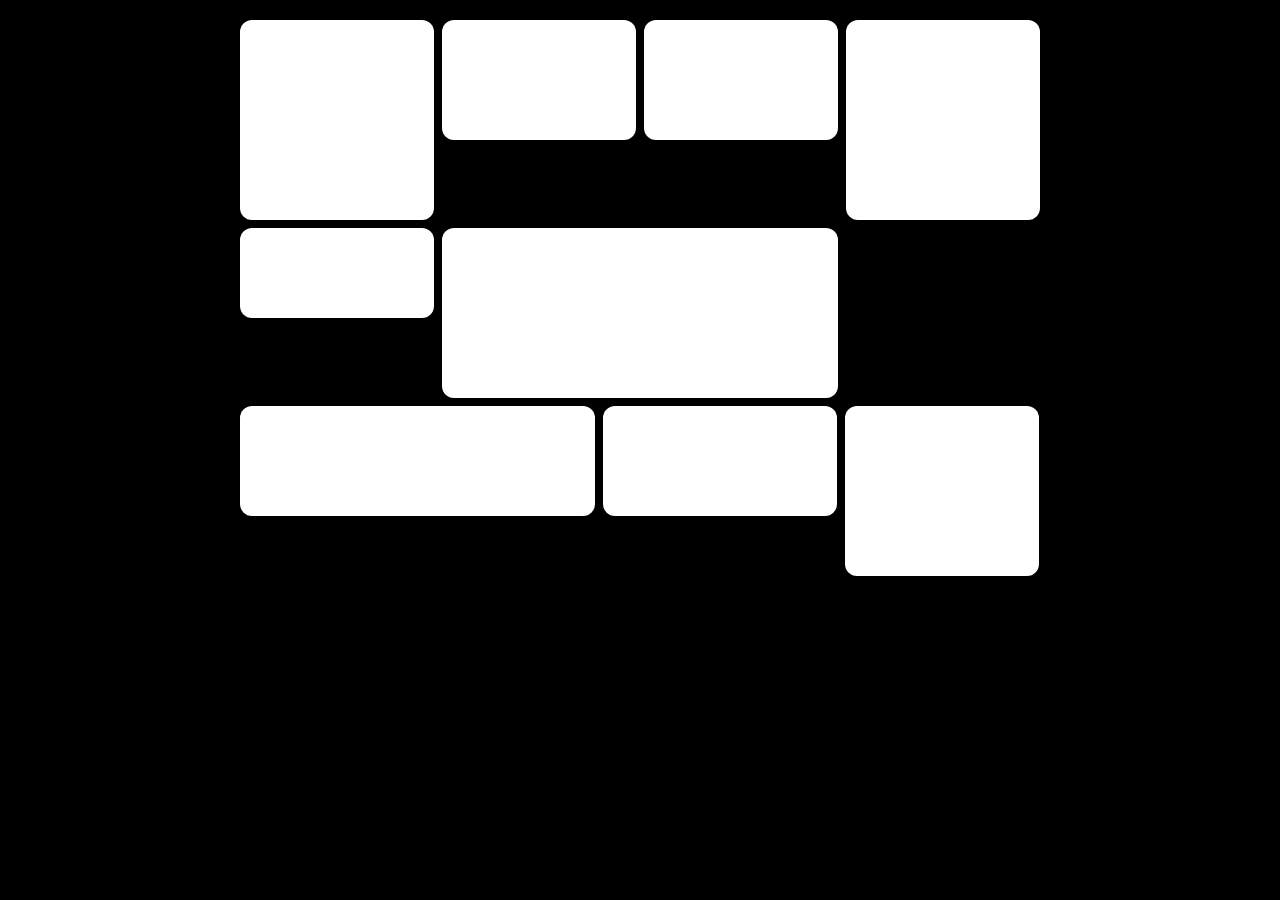
==== flexnotgrid.html @ b01bea79 "1" ====
<!DOCTYPE html>
<html lang="ru">
<head>
  <style>
    body { background: #000; margin: 20px; }
    
    .flex-grid {
      display: flex;
      flex-wrap: wrap;
      gap: 8px;
      max-width: 800px;
      margin: 0 auto;
    }
    
    .b {
      background: #fff;
      border-radius: 12px;
      box-sizing: border-box;
    }
  </style>
</head>
<body>

  <div class="flex-grid">
    <div class="b" style="flex: 0 0 calc(25% - 6px); height: 200px;"></div>
    <div class="b" style="flex: 0 0 calc(25% - 6px); height: 120px;"></div>
    <div class="b" style="flex: 0 0 calc(25% - 6px); height: 120px;"></div>
    <div class="b" style="flex: 0 0 calc(25% - 6px); height: 200px;"></div>
    
    <div class="b" style="flex: 0 0 calc(25% - 6px); height: 90px;"></div>
    <div class="b" style="flex: 0 0 calc(50% - 4px); height: 170px;"></div>
    
    <div class="b" style="flex: 0 0 calc(45% - 5px); height: 110px;"></div>
    <div class="b" style="flex: 0 0 calc(30% - 6px); height: 110px;"></div>
    <div class="b" style="flex: 0 0 calc(25% - 6px); height: 170px;"></div>
  </div>

</body>
</html>
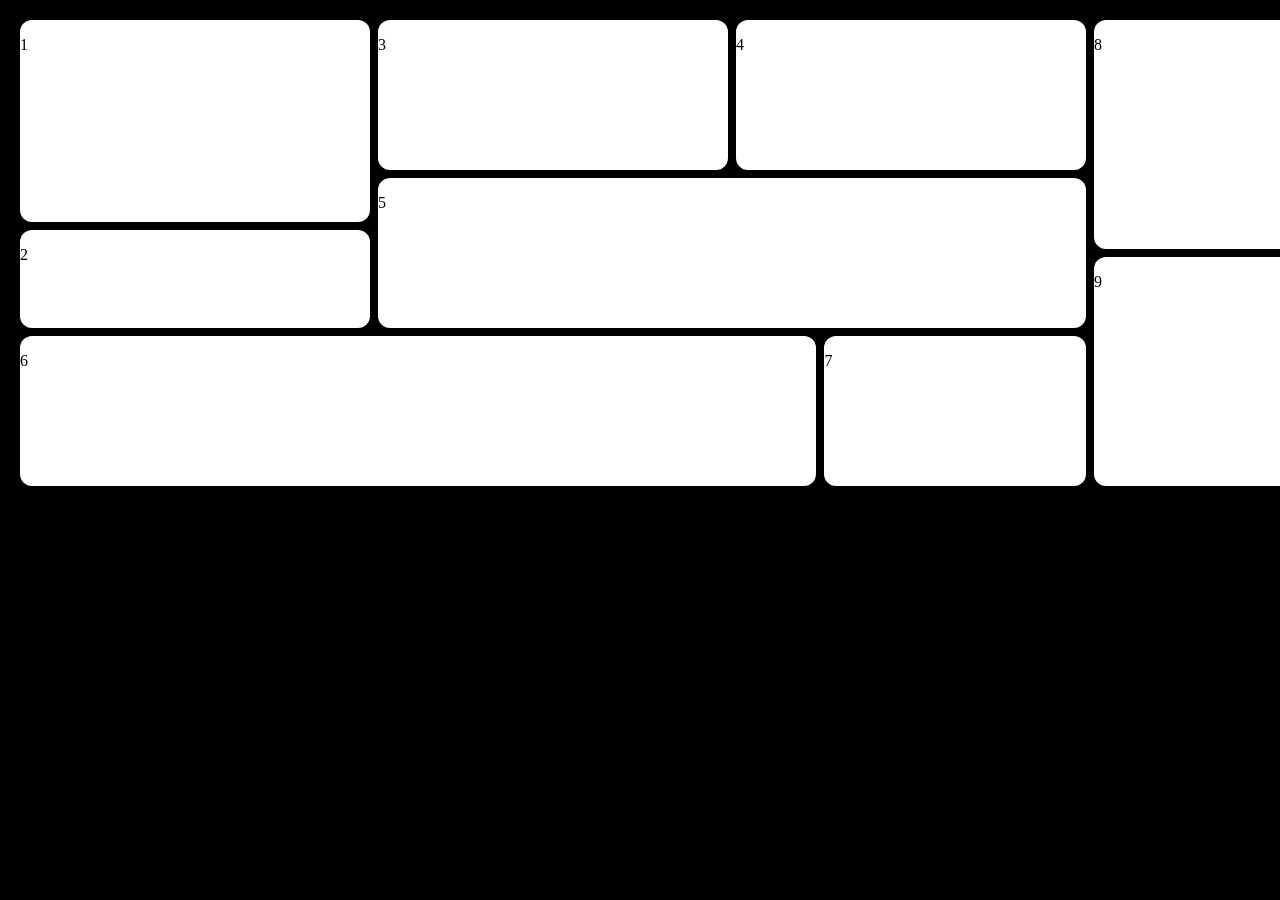
==== commit 50315539: "Update flexnotgrid.html" ====
--- a/flexnotgrid.html
+++ b/flexnotgrid.html
@@ -4,35 +4,96 @@
   <style>
     body { background: #000; margin: 20px; }
     
-    .flex-grid {
+    div {
       display: flex;
-      flex-wrap: wrap;
+    }
+    
+    .horizontal {
+      flex-direction: row;
       gap: 8px;
-      max-width: 800px;
-      margin: 0 auto;
+    }
+
+    .vertical {
+      flex-direction: column;
+      gap: 8px;
     }
     
     .b {
       background: #fff;
       border-radius: 12px;
-      box-sizing: border-box;
+      height: 150px;
+      width: 350px;
     }
   </style>
 </head>
 <body>
 
-  <div class="flex-grid">
-    <div class="b" style="flex: 0 0 calc(25% - 6px); height: 200px;"></div>
-    <div class="b" style="flex: 0 0 calc(25% - 6px); height: 120px;"></div>
-    <div class="b" style="flex: 0 0 calc(25% - 6px); height: 120px;"></div>
-    <div class="b" style="flex: 0 0 calc(25% - 6px); height: 200px;"></div>
+  <div class="horizontal">
     
-    <div class="b" style="flex: 0 0 calc(25% - 6px); height: 90px;"></div>
-    <div class="b" style="flex: 0 0 calc(50% - 4px); height: 170px;"></div>
+    <div class="vertical">
+      
+      <div class="horizontal">
+        
+        <div class="vertical">
+          
+          <div class="b" style="height: 100%">
+            <p>1</p>
+          </div>
+          
+          <div class="b">
+            <p>2</p>
+          </div>
+
+        </div>
+        
+        <div class="vertical">
+          
+          <div class="horizontal">
+            
+            <div class="b">
+              <p>3</p>
+            </div>
+            
+            <div class="b">
+              <p>4</p>
+            </div>
+          
+          </div>
+          
+          <div class="b" style="width: 100%">
+            <p>5</p>
+          </div>
+        
+        </div>
+      
+      </div>
+      
+      <div class="horizontal">
+        
+        <div class="b" style="width: 100%">
+          <p>6</p>
+        </div>
+        
+        <div class="b">
+          <p>7</p>
+        </div>
+      
+      </div>
     
-    <div class="b" style="flex: 0 0 calc(45% - 5px); height: 110px;"></div>
-    <div class="b" style="flex: 0 0 calc(30% - 6px); height: 110px;"></div>
-    <div class="b" style="flex: 0 0 calc(25% - 6px); height: 170px;"></div>
+    </div>
+    
+    <div class="vertical">
+      
+      <div class="b" style="height: 100%">
+        <p>8</p>
+      </div>
+      
+      <div class="b" style="height: 100%">
+        <p>9</p>
+      </div>
+    
+    </div>
+  
   </div>
 
 </body>
